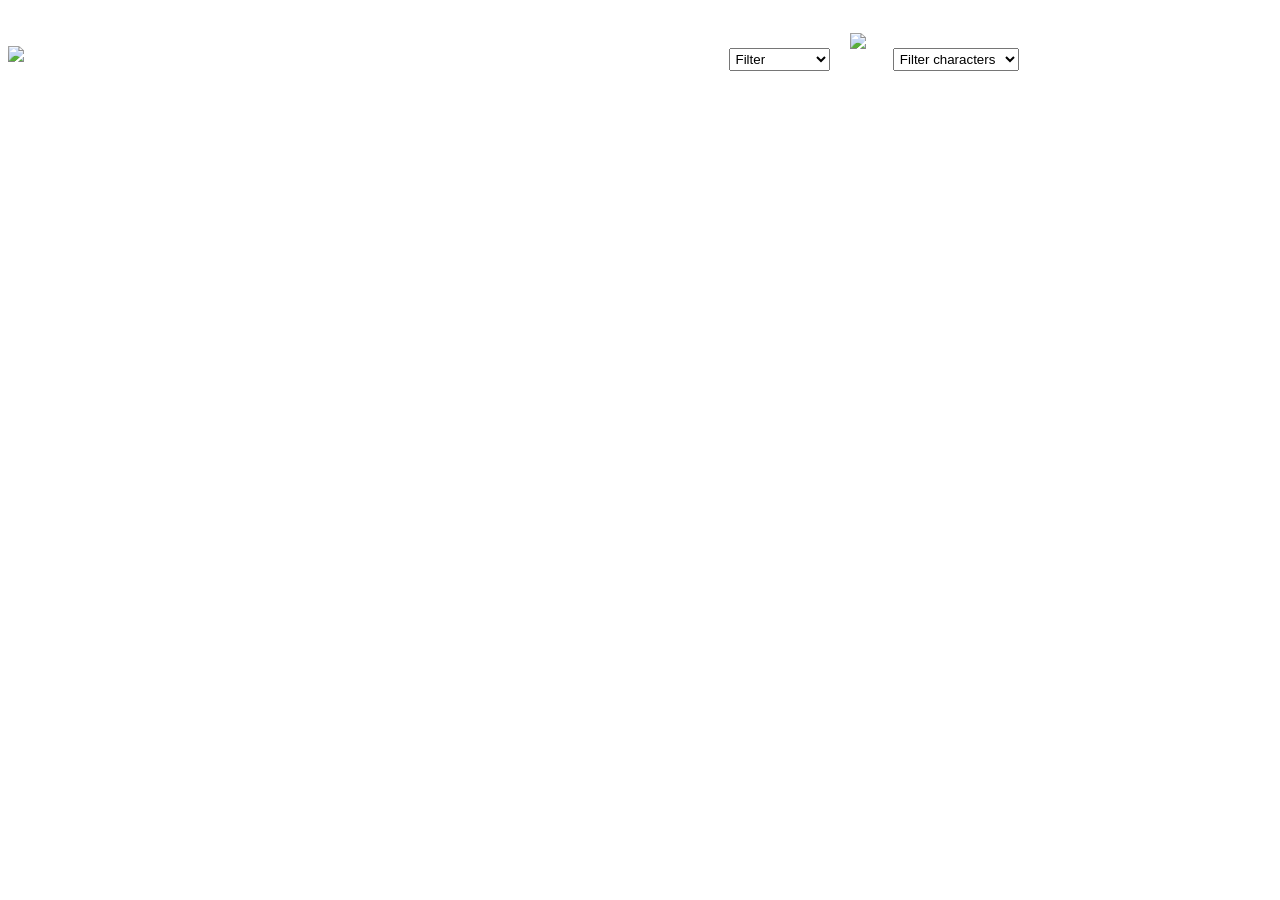
==== src/page.html @ 62e43a32 "Merge pull request #5 from camila-monreal/modification-test Modification test" ====
<!DOCTYPE html>
<html>

<head>
  <meta charset="utf-8">
  <meta name="viewport" content="width=device-width, initial-scale=1.0">
  <title>Rick e Morty</title>
  <link rel="icon" 
      type="image/jpg" 
      href="img/morty-icon.svg" />
  <link rel="stylesheet" href="style.css" />
  <link rel="stylesheet" href="style-page.css" />
</head>

<body>
  <header class="main-menu">
    <img class="img-logo" src="img/logo.png">
    <select id="select-options" class="filter" name="select">
      <option>Filter characters</option>
      <option>Return to all characters</option>
      <optgroup label="Species">
        <option value="human">Human</option>
        <option value="alien">Alien</option>
        <option value="unknown">Unknown</option>
      </optgroup>
      <optgroup label="Status">
        <option value="alive">Alive</option>
        <option value="dead">Dead</option>
        <option value="unknown-status">Unknown</option>
      </optgroup>
      <optgroup label="Gender">
        <option value="female">Female</option>
        <option value="male">Male</option>
        <option value="unknown-gender">Unknown</option>
      </optgroup>
    </select>

    <select id="button-order-characters" class="order-button">
      <optgroup label="Filter characters">
        <option>Filter</option>
        <option value="a-z">A-Z</option>
        <option value="z-a">Z-A</option>
      </optgroup>
    </select>
    <div class="paragrafo">
      <p class="count" id="count"></p>
      <p class="porcentage" id="porcentage"></p>
    </div>
    <a href="index.html"> <img class="button-home" src="img/home.svg" /></a>
  </header>
  <ul id="characters-list" class="list-character">

  </ul>
  <footer class="footer-main"></footer>
  <script src="data.js" type="text/javascript"></script>
  <script src="main.js" type="module"></script>
  <script src="data/rickandmorty/rickandmorty.js"></script>
</body>

</html>
---- src/style-page.css ----
.list-character {
    width: 1180px;
    margin: 0 auto;
    list-style-type: none;
    align-items: center;
    margin-top: 10%;
    display: flex;
    flex-wrap: wrap;
    margin-block-end: 0;
    margin-block-end: none;
}

.character-information {
    margin-left: 15px;
    margin-bottom: 15px;
    min-height: 92px;
    padding: 15px;
    background-color: #2D9245;
    background-size: 50%;
    font-family: Arial, Helvetica, sans-serif;
    font-size: 70%;
    color: #FFFAFC;
    width: 20%;
    border-radius: 1%;
    border: solid 1px
}

.character-img {
    width: 17%;
    border-radius: 60%;
    width: 30%;
    float: right;
}

.paragrafo {
    margin-top: 2%;
    position: absolute;
    top: 2.5%;
    left: 30%;
    color: white;
}

.paragrafo p {
    margin-block-start: 0px;
    margin-block-end: 0px;
}

.button-home {
    position: relative;
    top: 10%;
    left: 65%;
    width: 3%;
    margin-top: 2%;
    margin-bottom: 1%;
}

.filter {
    bottom: inherit;
    float: right;
    margin-right: 20%;
    margin-top: 3.2%;
    width: 10%;
    padding: 2px;
}

.order-button {
    bottom: inherit;
    float: right;
    margin-right: 5%;
    margin-top: 3.2%;
    width: 8%;
    padding: 2px;
}

@media screen and (min-width: 501px) and (max-width: 768px) {
    .main-menu {
        width: 100%;
    }
    .paragrafo {
        display: none;
    }
    .img-logo {
        display: none;
    }
    .list-character {
        margin-top: 18%;
        width: 700px;
        justify-content: center;
        padding-inline-start: 0px
    }
    .order-button {
        width: 15%;
        margin-top: 0%;
        margin-bottom: 5%;
        margin-right: 0%;
        float: none;
    }
    .filter {
        width: 25%;
        float: none;
        margin-bottom: 5%;
        margin-top: 0%;
        margin-top: 0%;
        padding: 0%;
        margin-left: 7%;
        margin-right: 7%;
    }
    .button-home {
        width: 5%;
        top: 2.5%;
        margin-bottom: 0px;
        margin-left: 25%;
        margin-top: 2%;
        position: sticky;
        left: 8%;
    }
}

@media screen and (max-width: 500px) {
    .main-menu {
        width: 100%;
    }
    .paragrafo {
        display: none;
    }
    .img-logo {
        margin-top: 2%;
        width: 15%;
        margin-bottom: 2%;
        margin-left: 2%;
    }
    .order-button {
        width: 19%;
        margin-top: 0%;
        margin-bottom: 5%;
        margin-right: 0%;
        float: none;
    }
    .filter {
        width: 40%;
        float: none;
        margin-bottom: 5%;
        margin-top: 0%;
        margin-top: 0%;
        padding: 0%;
        margin-left: 7%;
        margin-right: 7%;
    }
    .button-home {
        width: 8%;
        top: 2.2%;
        margin-bottom: 0px;
        margin-left: 8%;
        margin-top: 2%;
        position: sticky;
        left: 6%
    }
    .list-character {
        padding-inline-start: 0px;
        width: 300px;
        margin: 0 auto;
        list-style-type: none;
        align-items: center;
        justify-content: center;
        margin-top: 65px;
        display: flex;
        flex-wrap: wrap;
        margin-block-end: 0;
        margin-block-end: none;
    }
    .character-information {
        margin: auto 2%;
        margin-top: 5%;
        min-height: 120px;
        padding: 15px;
        background-color: #2D9245;
        background-size: 50%;
        border-radius: 30%;
        font-family: Arial, Helvetica, sans-serif;
        font-size: 70%;
        color: rgb(250, 250, 255);
        width: 90px;
        border-radius: 2%;
        border: solid 1px;
    }
    .character-img {
        border-radius: 60%;
        width: 50%;
        float: right;
    }
    .img-logo {
        display: none;
    }
}
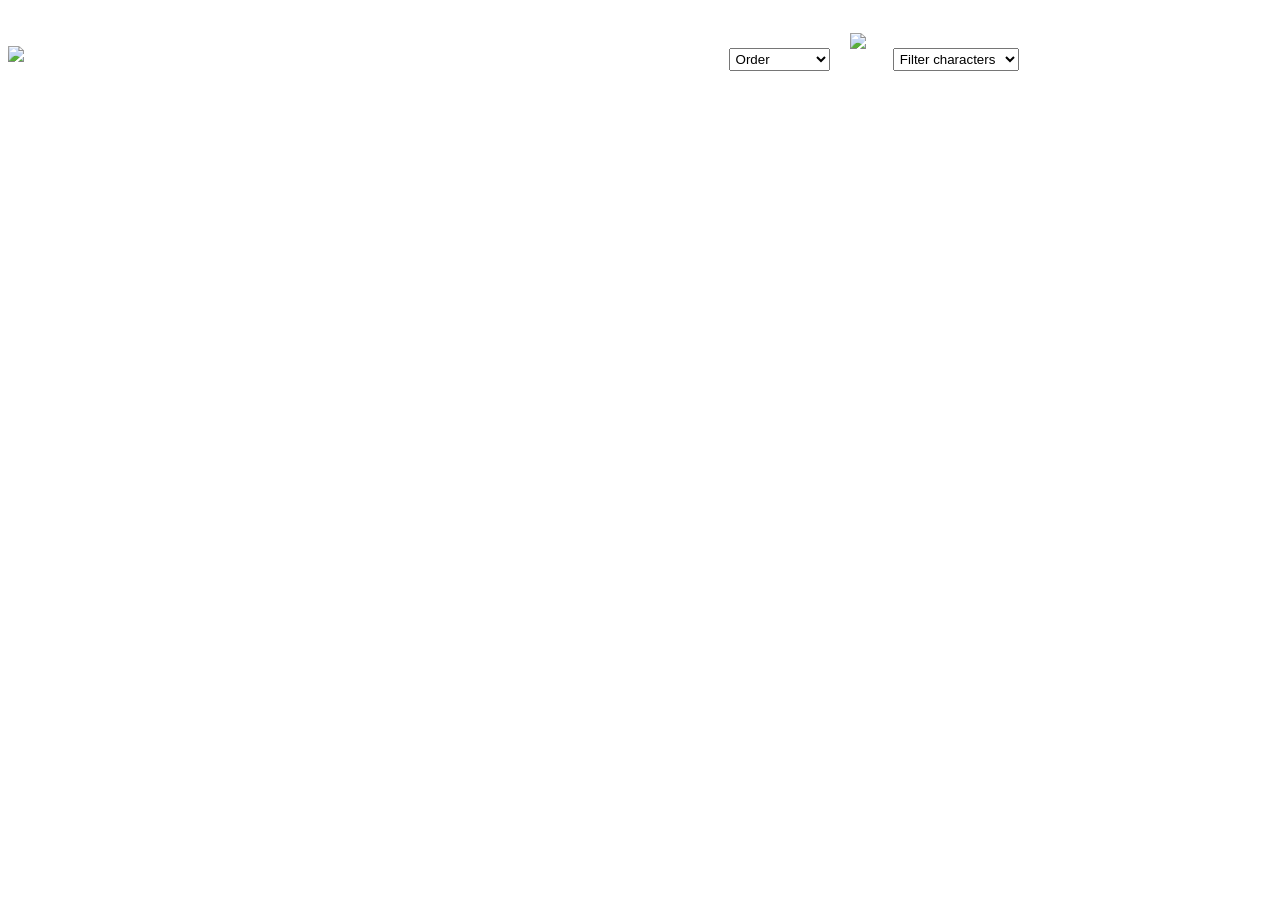
==== commit 29c7d25e: "Merge pull request #7 from elainefigueiredo87/master ajustes css e mudanca no botao de ordenar" ====
--- a/src/page.html
+++ b/src/page.html
@@ -5,9 +5,7 @@
   <meta charset="utf-8">
   <meta name="viewport" content="width=device-width, initial-scale=1.0">
   <title>Rick e Morty</title>
-  <link rel="icon" 
-      type="image/jpg" 
-      href="img/morty-icon.svg" />
+  <link rel="icon" type="image/jpg" href="img/morty-icon.svg" />
   <link rel="stylesheet" href="style.css" />
   <link rel="stylesheet" href="style-page.css" />
 </head>
@@ -36,8 +34,8 @@
     </select>
 
     <select id="button-order-characters" class="order-button">
-      <optgroup label="Filter characters">
-        <option>Filter</option>
+      <optgroup>
+        <option>Order</option>
         <option value="a-z">A-Z</option>
         <option value="z-a">Z-A</option>
       </optgroup>
